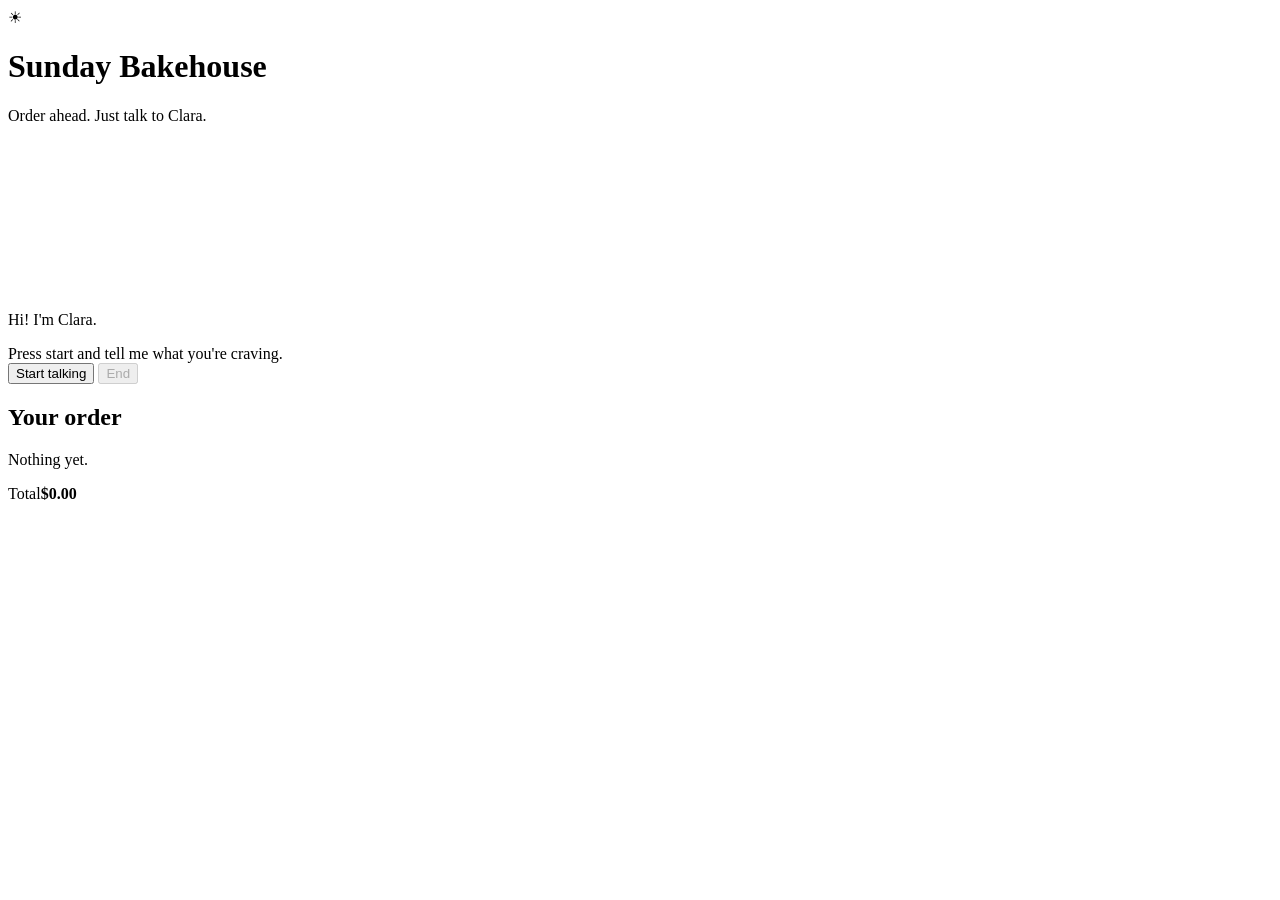
==== web/index.html @ 0428e3d9 "Cache-bust static files Co-Authored-By: Claude Opus 5.5 <noreply@anthropic.com> Claude-Session: http" ====
<!DOCTYPE html>
<html lang="en">
  <head>
    <meta charset="utf-8" />
    <meta name="viewport" content="width=device-width, initial-scale=1" />
    <title>Sunday Bakehouse</title>
    <link rel="preconnect" href="https://fonts.googleapis.com" />
    <link href="https://fonts.googleapis.com/css2?family=Fraunces:opsz,wght@9..144,500;9..144,700&family=Inter:wght@400;500;600&display=swap" rel="stylesheet" />
    <link rel="stylesheet" href="/static/style.css?v=2" />
  </head>
  <body>
    <div id="app" class="is-idle">
      <header class="top">
        <div class="brand">
          <span class="logo">☀︎</span>
          <div>
            <h1 id="cafe-name">Sunday Bakehouse</h1>
            <p>Order ahead. Just talk to Clara.</p>
          </div>
        </div>
        <nav id="sections" class="sections"></nav>
      </header>

      <main class="layout">
        <section class="menu">
          <div id="filters" class="filters"></div>
          <div id="menu"></div>
        </section>

        <aside class="side">
          <div class="screen">
            <video id="avatar" playsinline autoplay></video>
            <div id="idle" class="idle">
              <p>Hi! I'm Clara.</p>
              <span>Press start and tell me what you're craving.</span>
            </div>
            <div id="loading" class="loading" hidden role="status">
              <div class="track"><div id="fill" class="fill"></div></div>
              <p id="status">Ready</p>
            </div>
          </div>
          <div class="actions">
            <button id="start" type="button">Start talking</button>
            <button id="end" class="hangup" type="button" disabled>End</button>
          </div>
          <div id="banner" class="banner" hidden role="status"></div>

          <div class="order">
            <h2>Your order</h2>
            <ul id="order-lines"></ul>
            <p id="order-empty" class="muted">Nothing yet.</p>
            <div class="total"><span>Total</span><strong id="order-total">$0.00</strong></div>
            <div id="placed" class="placed" hidden></div>
          </div>
        </aside>
      </main>
    </div>
    <script type="module" src="/static/app.js?v=2"></script>
  </body>
</html>
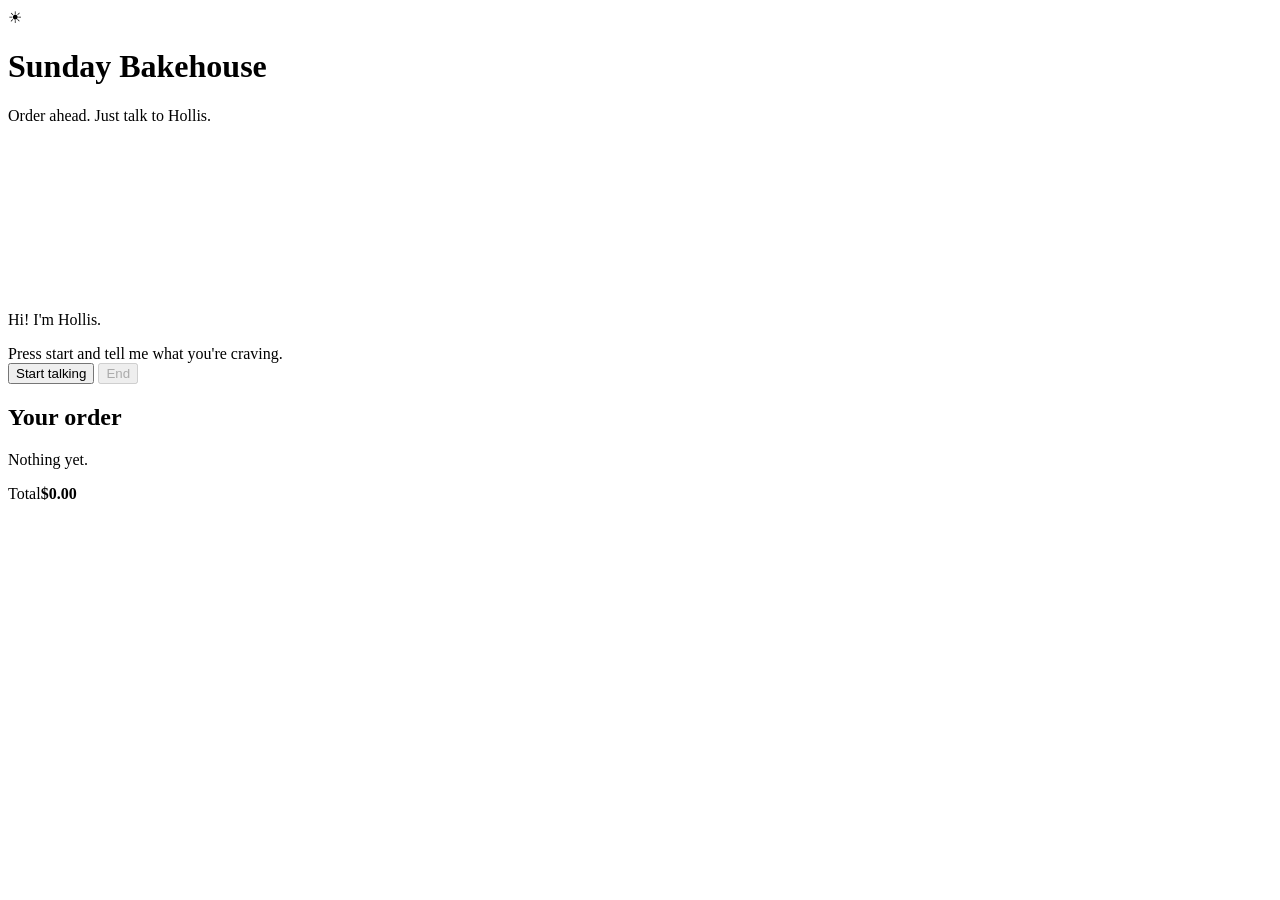
==== commit ecad40e7: "Back to Hollis (Will's pick) with Carson voice Co-Authored-By: Claude Opus 5.5 <noreply@anthropic.co" ====
--- a/web/index.html
+++ b/web/index.html
@@ -6,7 +6,7 @@
     <title>Sunday Bakehouse</title>
     <link rel="preconnect" href="https://fonts.googleapis.com" />
     <link href="https://fonts.googleapis.com/css2?family=Fraunces:opsz,wght@9..144,500;9..144,700&family=Inter:wght@400;500;600&display=swap" rel="stylesheet" />
-    <link rel="stylesheet" href="/static/style.css?v=2" />
+    <link rel="stylesheet" href="/static/style.css?v=8" />
   </head>
   <body>
     <div id="app" class="is-idle">
@@ -15,7 +15,7 @@
           <span class="logo">☀︎</span>
           <div>
             <h1 id="cafe-name">Sunday Bakehouse</h1>
-            <p>Order ahead. Just talk to Clara.</p>
+            <p>Order ahead. Just talk to Hollis.</p>
           </div>
         </div>
         <nav id="sections" class="sections"></nav>
@@ -30,8 +30,9 @@
         <aside class="side">
           <div class="screen">
             <video id="avatar" playsinline autoplay></video>
+            <video id="me" class="me" playsinline autoplay muted hidden></video>
             <div id="idle" class="idle">
-              <p>Hi! I'm Clara.</p>
+              <p>Hi! I'm Hollis.</p>
               <span>Press start and tell me what you're craving.</span>
             </div>
             <div id="loading" class="loading" hidden role="status">
@@ -48,6 +49,7 @@
           <div class="order">
             <h2>Your order</h2>
             <ul id="order-lines"></ul>
+            <div id="order-gift" class="gift" hidden><span>Gift card</span><span id="order-gift-amount"></span></div>
             <p id="order-empty" class="muted">Nothing yet.</p>
             <div class="total"><span>Total</span><strong id="order-total">$0.00</strong></div>
             <div id="placed" class="placed" hidden></div>
@@ -55,6 +57,6 @@
         </aside>
       </main>
     </div>
-    <script type="module" src="/static/app.js?v=2"></script>
+    <script type="module" src="/static/app.js?v=8"></script>
   </body>
 </html>
